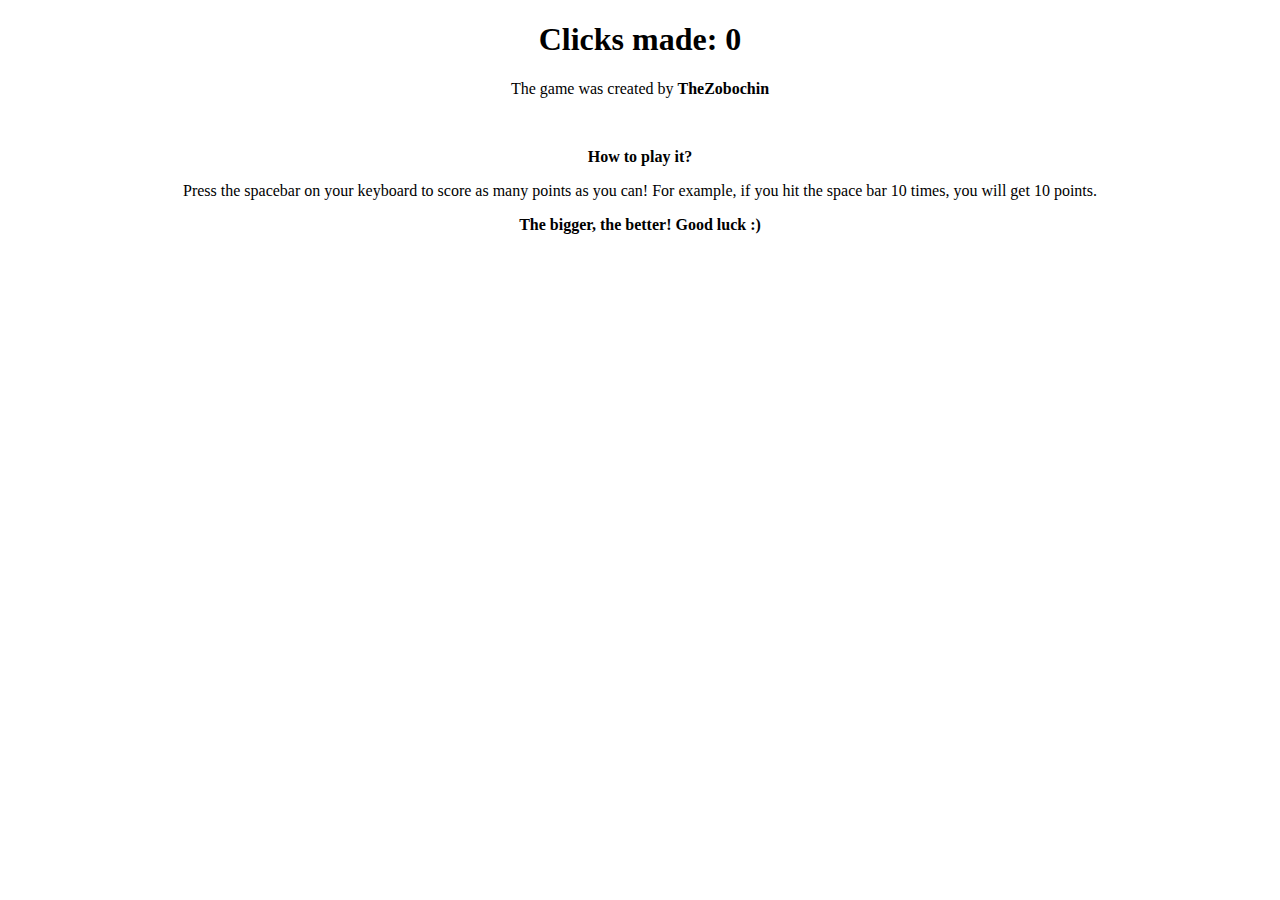
==== index.html @ 0226fbec "Add files via upload" ====
<!DOCTYPE html>
<html lang="ru">
<head>
    <meta charset="UTF-8">
    <meta name="viewport" content="width=device-width, initial-scale=1.0">
    <title>TheZobochin Clicker</title>
</head>
<body>
    <h1 align="center"><span class="clicks">Clicks made: <span id="clicksCountSpan">0</span></span></h1>
    <p align="center">The game was created by <b>TheZobochin</b></p>
    <br>
    <p align="center"><b>How to play it?</b></p>
    <p align="center">Press the spacebar on your keyboard to score as many points as you can! For example, if you hit the space bar 10 times, you will get 10 points.</p>
    <p align="center"><b>The bigger, the better! Good luck :)</b></p>

    <script src="script.js"></script>
</body>
</html>
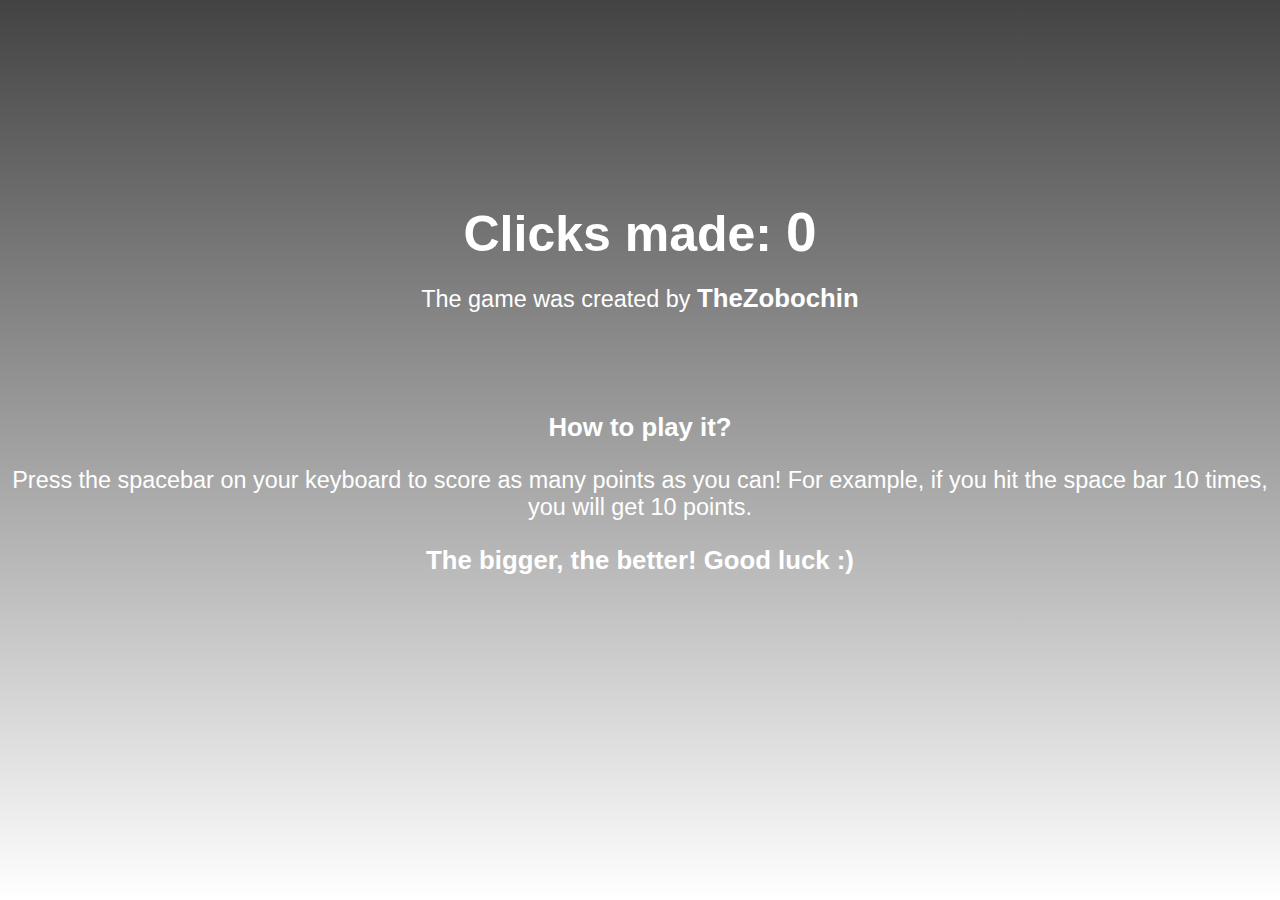
==== commit eb20962c: "Add files via upload" ====
--- a/index.html
+++ b/index.html
@@ -1,18 +1,24 @@
 <!DOCTYPE html>
 <html lang="ru">
+
 <head>
     <meta charset="UTF-8">
     <meta name="viewport" content="width=device-width, initial-scale=1.0">
     <title>TheZobochin Clicker</title>
+    <link rel="stylesheet" href="style.css">
 </head>
+
 <body>
-    <h1 align="center"><span class="clicks">Clicks made: <span id="clicksCountSpan">0</span></span></h1>
-    <p align="center">The game was created by <b>TheZobochin</b></p>
-    <br>
-    <p align="center"><b>How to play it?</b></p>
-    <p align="center">Press the spacebar on your keyboard to score as many points as you can! For example, if you hit the space bar 10 times, you will get 10 points.</p>
-    <p align="center"><b>The bigger, the better! Good luck :)</b></p>
+    <div class="wrapper">
+        <h1><span class="clicks">Clicks made: <span id="clicksCountSpan">0</span></span></h1>
+        <p class="first">The game was created by <b>TheZobochin</b></p>
 
+        <p><b>How to play it?</b></p>
+        <p>Press the spacebar on your keyboard to score as many points as you can! For example, if you hit
+            the space bar 10 times, you will get 10 points.</p>
+        <p><b>The bigger, the better! Good luck :)</b></p>
+    </div>
     <script src="script.js"></script>
 </body>
+
 </html>--- a/style.css
+++ b/style.css
@@ -0,0 +1,90 @@
+* { 
+    margin: 0;
+    padding: 0;
+    box-sizing: border-box;
+    font-family: 'Geologica', sans-serif;
+    font-size: 1.1em;
+    outline: none;
+}
+
+@font-face {
+    font-family: 'Geologica', sans-serif; /* Имя шрифта */
+    src: url('https://fonts.googleapis.com/css2?family=Comfortaa:wght@400;700&family=Geologica:wght@500&display=swap'); /* Путь к файлу со шрифтом */
+    font-weight: normal; 
+    
+   }
+
+/*  @media (orientation: portrait) and (min-width: 350px) {
+    body {
+        
+     background: linear-gradient(#434343, #ffffff) fixed;*/
+    /* background-image: url(httpsu://png.pngtree.com/thumb_back/fw800/background/20191009/pngtree-wavy-dark-line-background-image_318762.jpg);background-repeat: no-repeat;*/
+     /*color: white;
+        justify-content: center;
+        align-items: center;
+        
+       
+    }
+    .wrapper {
+        box-sizing: border-box;
+        border: 2px solid red;
+        height: 100vh;
+        
+     }
+     p {
+        margin-bottom: 25px;
+        text-align: center;
+    }
+    .first {
+        margin-bottom: 100px;
+        
+    }
+    
+    h1 {
+        margin-top: 50px;
+        text-align: center;
+        margin-bottom: 20px;
+    }
+}
+@media (min-width: 1080px) {
+*/
+body {
+    position: relative;
+ background: linear-gradient(#434343, #ffffff) fixed;
+/* background-image: url(httpsu://png.pngtree.com/thumb_back/fw800/background/20191009/pngtree-wavy-dark-line-background-image_318762.jpg);background-repeat: no-repeat;*/
+ color: white;
+    justify-content: center;
+    align-items: center;
+    height: 100%;
+   
+}
+.wrapper {
+    margin: 0;
+    /*border: 2px solid red;*/
+    position: absolute;
+   top: 50%;
+    left:50%;
+    margin-right: -50%;
+    transform: translate(-50%, 50%);
+ }
+   
+
+p {
+    margin-bottom: 25px;
+    text-align: center;
+}
+.first {
+    margin-bottom: 100px;
+    
+}
+
+h1 {
+    /*margin-top: 250px;*/
+    text-align: center;
+    margin-bottom: 20px;
+}
+
+.clicks {
+    font-size: 50px;
+}
+
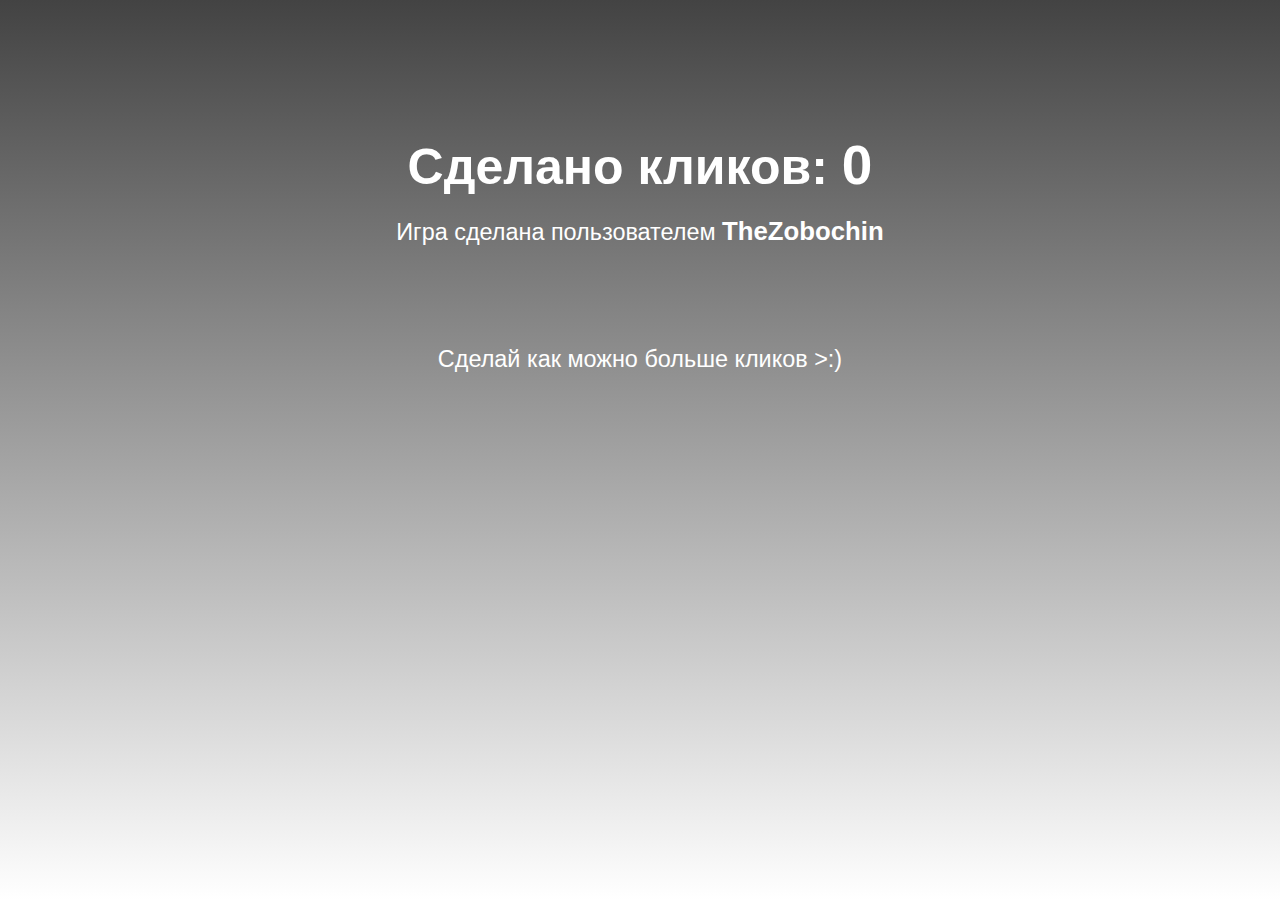
==== commit 46a177d7: "Add files via upload" ====
--- a/index.html
+++ b/index.html
@@ -10,13 +10,14 @@
 
 <body>
     <div class="wrapper">
-        <h1><span class="clicks">Clicks made: <span id="clicksCountSpan">0</span></span></h1>
-        <p class="first">The game was created by <b>TheZobochin</b></p>
+        <h1><span class="clicks">Сделано кликов: <span id="clicksCountSpan">0</span></span></h1>
+        <p class="first">Игра сделана пользователем <b>TheZobochin</b></p>
+        <p>Сделай как можно больше кликов >:)</p>
 
-        <p><b>How to play it?</b></p>
+        <!--<p><b>How to play it?</b></p>
         <p>Press the spacebar on your keyboard to score as many points as you can! For example, if you hit
             the space bar 10 times, you will get 10 points.</p>
-        <p><b>The bigger, the better! Good luck :)</b></p>
+        <p><b>The bigger, the better! Good luck :)</b></p>-->
     </div>
     <script src="script.js"></script>
 </body>
